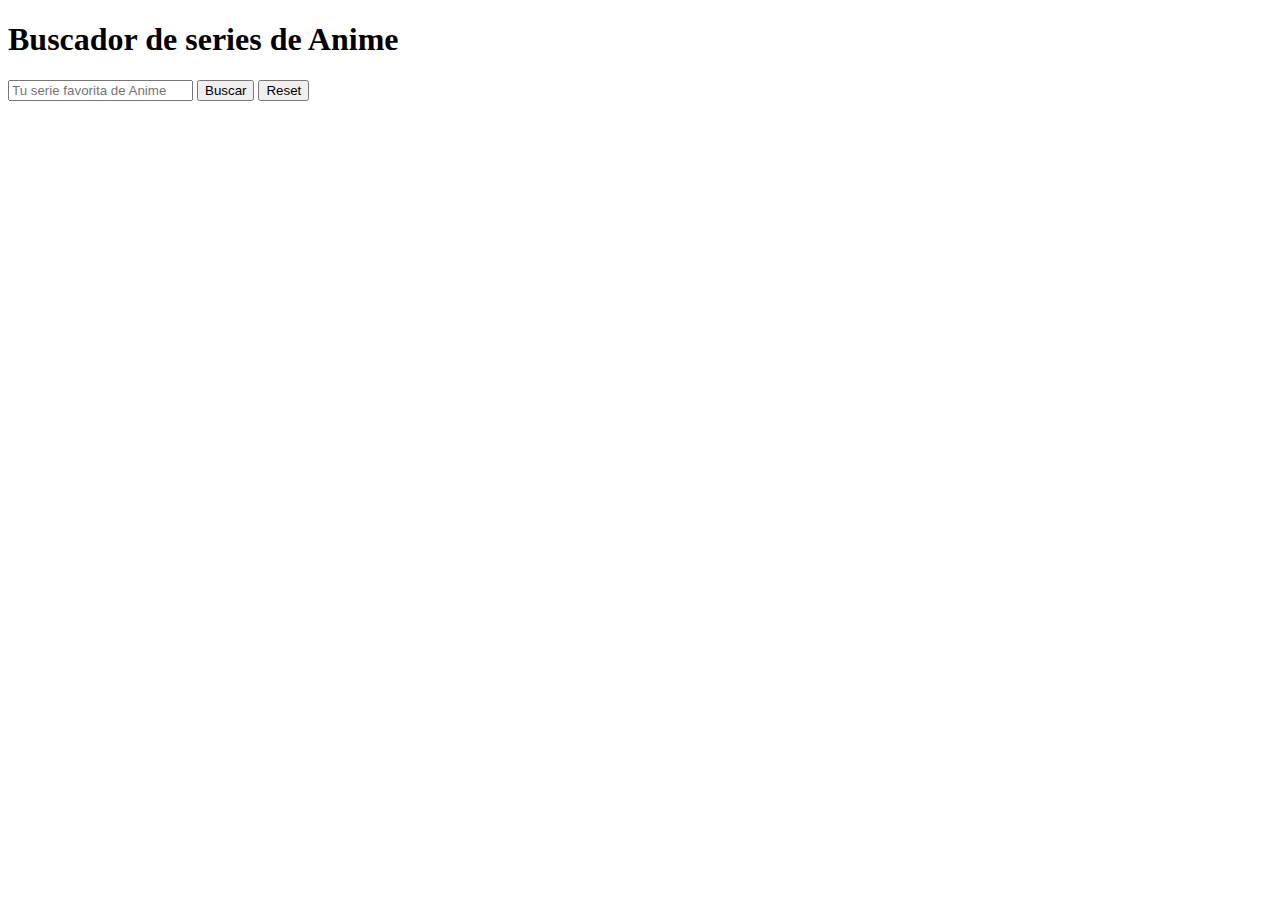
==== src/html/index.html @ 205705b9 "create render and getData function" ====
<!DOCTYPE html>
<html lang="es">
  <head>
    <meta charset="UTF-8" />
    <meta name="viewport" content="width=device-width, initial-scale=1" />
    <title>Evalución final modulo 2</title>
    <link
      href="https://fonts.googleapis.com/css?family=Roboto&display=swap"
      rel="stylesheet"
    />
    <link rel="stylesheet" href="./assets/css/main.css" />
    <link rel="icon" href="./assets/images/favicon.png" />
  </head>

  <body>
    <main>
      <h1 class="title">Buscador de series de Anime</h1>
      <form action="" method="get">
        <input
          type="text"
          name="serie"
          placeholder="Tu serie favorita de Anime"
          class="inputSearch js-inputSearh"
        />
        <input type="submit" value="Buscar" />
        <input type="button" value="Reset" />
      </form>
      <section class="searchResult">
        <ul class="js-serie"></ul>
        <!-- 
          <li>
            <img
              src="https://portadas.sinlib.es/muestraPortadaN.php?ean=9788484496694&ancho=0&alto=256&calidad=70&cliente=582&fichero_no_foto=celeste.jpg"
              alt="Naruto"
            />
            <h2>Naruto</h2>
          </li>-->
      </section>
    </main>

    <!--
      <div class="page">
      <include
        src="./partials/header.html"
        title="Bienvenidos a Adalab"
      ></include>
      <include src="./partials/main.html"></include>
      <include src="./partials/footer.html"></include>
    </div>
    
     -->
    <script src="./assets/js/main.js"></script>
  </body>
</html>
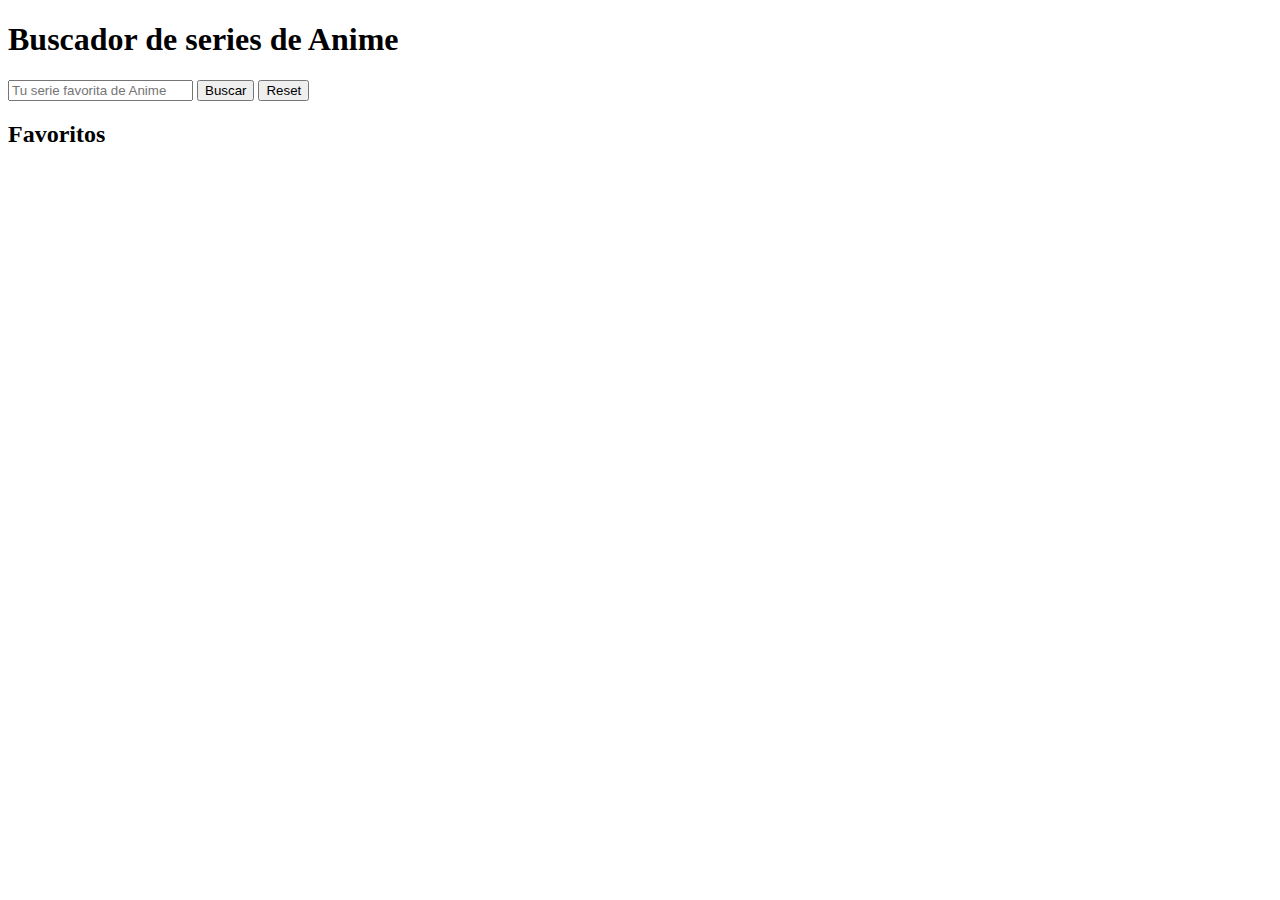
==== commit 4a153c70: "add favouriteList but estatic" ====
--- a/src/html/index.html
+++ b/src/html/index.html
@@ -22,19 +22,25 @@
           placeholder="Tu serie favorita de Anime"
           class="inputSearch js-inputSearh"
         />
-        <input type="submit" value="Buscar" />
+        <input class="js-buttonSearch" type="submit" value="Buscar" />
         <input type="button" value="Reset" />
       </form>
-      <section class="searchResult">
-        <ul class="js-serie"></ul>
-        <!-- 
-          <li>
-            <img
-              src="https://portadas.sinlib.es/muestraPortadaN.php?ean=9788484496694&ancho=0&alto=256&calidad=70&cliente=582&fichero_no_foto=celeste.jpg"
-              alt="Naruto"
-            />
-            <h2>Naruto</h2>
-          </li>-->
+      <section class="js-lists lists">
+        <div class="lists__searchResult">
+          <ul class="js-serie"></ul>
+          <!-- 
+                  <li>
+                    <img
+                      src="https://portadas.sinlib.es/muestraPortadaN.php?ean=9788484496694&ancho=0&alto=256&calidad=70&cliente=582&fichero_no_foto=celeste.jpg"
+                      alt="Naruto"
+                    />
+                    <h2>Naruto</h2>
+                  </li>-->
+        </div>
+        <div class="lists__favResult">
+          <h2>Favoritos</h2>
+          <ul class="lists__favResult--ul js-listsFav"></ul>
+        </div>
       </section>
     </main>
 
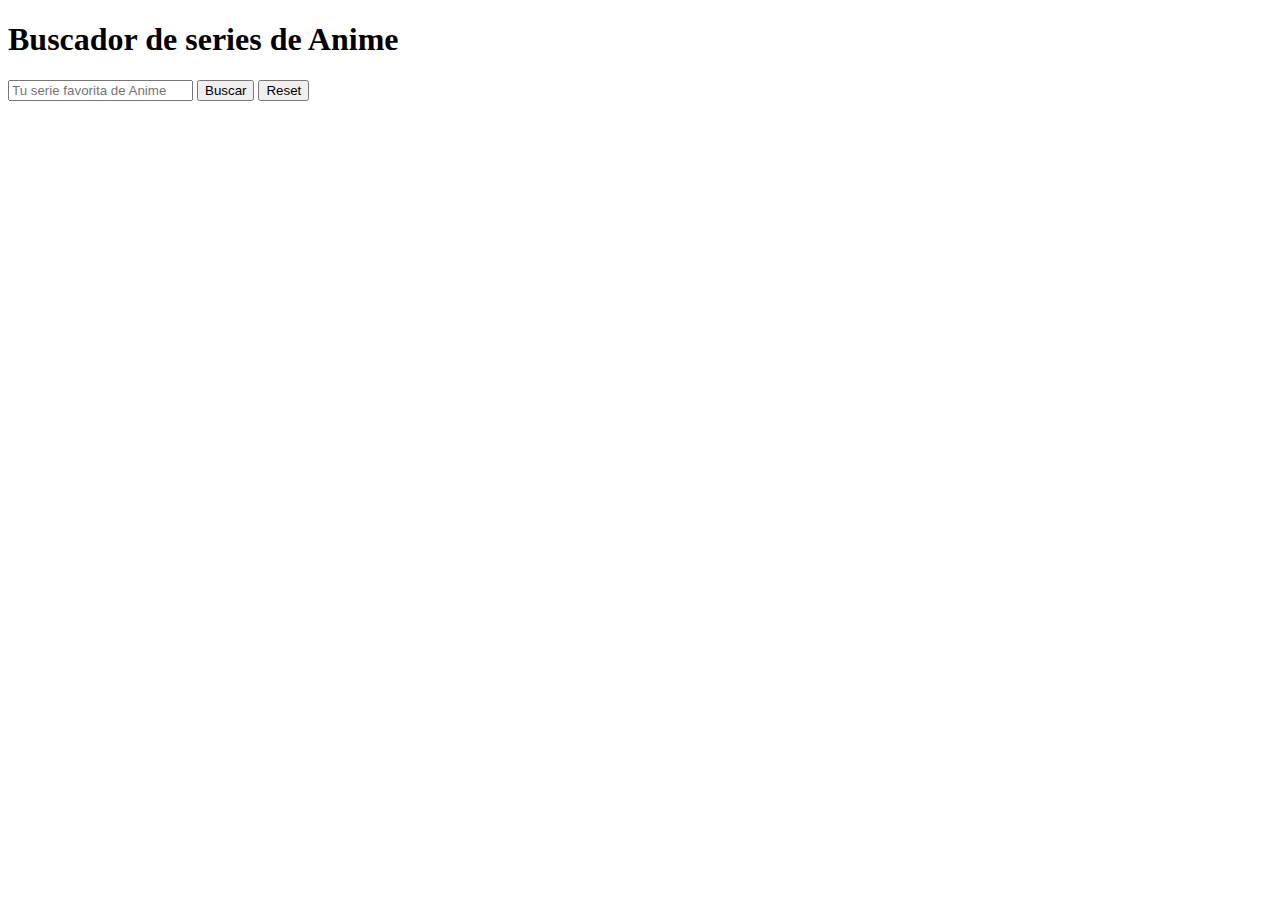
==== commit 7b1e1cd9: "add function reset with problems" ====
--- a/src/html/index.html
+++ b/src/html/index.html
@@ -4,57 +4,47 @@
     <meta charset="UTF-8" />
     <meta name="viewport" content="width=device-width, initial-scale=1" />
     <title>Evalución final modulo 2</title>
+    <!--  -->
     <link
-      href="https://fonts.googleapis.com/css?family=Roboto&display=swap"
+      href="https://fonts.googleapis.com/css2?family=Shadows+Into+Light&display=swap"
       rel="stylesheet"
     />
     <link rel="stylesheet" href="./assets/css/main.css" />
     <link rel="icon" href="./assets/images/favicon.png" />
   </head>
 
-  <body>
-    <main>
-      <h1 class="title">Buscador de series de Anime</h1>
-      <form action="" method="get">
+  <body class="mydiv">
+    <div class="circle xxlarge shade1"></div>
+    <div class="circle xlarge shade2"></div>
+    <div class="circle large shade3"></div>
+    <div class="circle mediun shade4"></div>
+    <div class="circle small shade5"></div>
+    <header class="header">
+      <h1 class="header__title">Buscador de series de Anime</h1>
+      <form class="form" action="" method="get">
         <input
           type="text"
           name="serie"
           placeholder="Tu serie favorita de Anime"
-          class="inputSearch js-inputSearh"
+          class="header__inputSearch js-inputSearh"
+          value=""
         />
-        <input class="js-buttonSearch" type="submit" value="Buscar" />
-        <input type="button" value="Reset" />
+        <input
+          class="js-buttonSearch header__buttonSearch"
+          type="submit"
+          value="Buscar"
+        />
+        <input
+          class="header__buttonReset js-buttonReset"
+          type="button"
+          value="Reset"
+        />
       </form>
-      <section class="js-lists lists">
-        <div class="lists__searchResult">
-          <ul class="js-serie"></ul>
-          <!-- 
-                  <li>
-                    <img
-                      src="https://portadas.sinlib.es/muestraPortadaN.php?ean=9788484496694&ancho=0&alto=256&calidad=70&cliente=582&fichero_no_foto=celeste.jpg"
-                      alt="Naruto"
-                    />
-                    <h2>Naruto</h2>
-                  </li>-->
-        </div>
-        <div class="lists__favResult">
-          <h2>Favoritos</h2>
-          <ul class="lists__favResult--ul js-listsFav"></ul>
-        </div>
-      </section>
+    </header>
+    <main class="main">
+      <section class="js-lists lists"></section>
+      <section class="js-favList lists"></section>
     </main>
-
-    <!--
-      <div class="page">
-      <include
-        src="./partials/header.html"
-        title="Bienvenidos a Adalab"
-      ></include>
-      <include src="./partials/main.html"></include>
-      <include src="./partials/footer.html"></include>
-    </div>
-    
-     -->
     <script src="./assets/js/main.js"></script>
   </body>
 </html>
